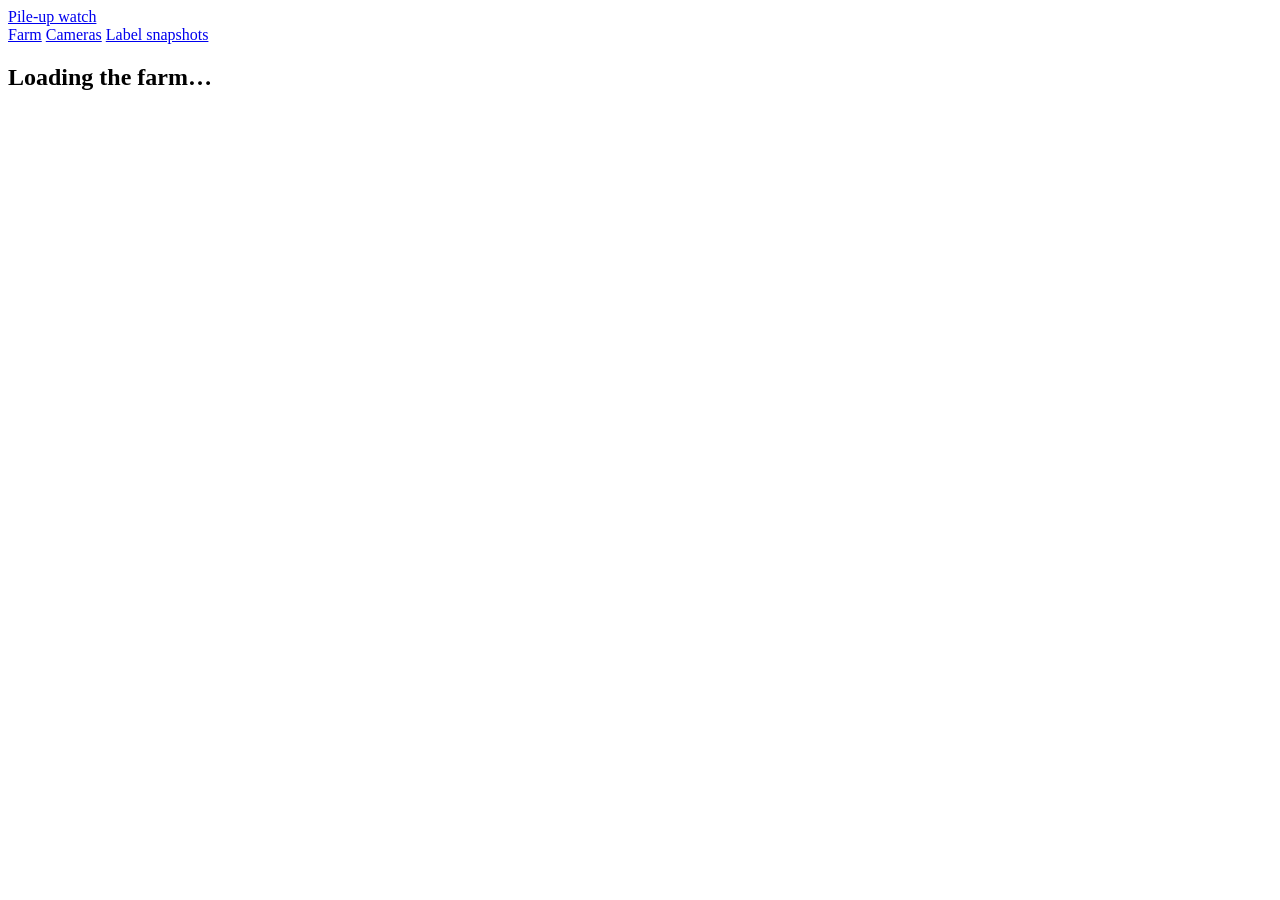
==== birdcount/deploy/webui/static/index.html @ 43902c3e "deploy.webui: the farm backend, over the runtime's own files A separate process (python -m birdcount" ====
<!doctype html>
<html lang="en">
<head>
  <meta charset="utf-8">
  <meta name="viewport" content="width=device-width, initial-scale=1">
  <title>Pile-up watch</title>
  <link rel="icon" href="data:image/svg+xml,%3Csvg xmlns='http://www.w3.org/2000/svg' viewBox='0 0 16 16'%3E%3Crect width='16' height='16' rx='3' fill='%233B7A68'/%3E%3Crect x='3' y='9' width='2' height='4' fill='white'/%3E%3Crect x='7' y='6' width='2' height='7' fill='white'/%3E%3Crect x='11' y='3' width='2' height='10' fill='%23F6D5C4'/%3E%3C/svg%3E">
  <link rel="stylesheet" href="/static/app.css">
</head>
<body>
  <header>
    <a class="brand" href="#/">Pile-up watch</a>
    <nav id="nav">
      <a href="#/" data-page="farm">Farm</a>
      <a href="#/cameras" data-page="cameras">Cameras</a>
      <a href="#/label" data-page="label">Label snapshots<span class="todo" id="todo"></span></a>
    </nav>
    <div class="runtime" id="runtime" aria-live="polite"></div>
  </header>
  <main id="view"><div class="empty"><h2>Loading the farm…</h2></div></main>
  <dialog class="lightbox" id="lightbox"><img alt=""><p></p></dialog>
  <script type="module" src="/static/js/app.js"></script>
</body>
</html>
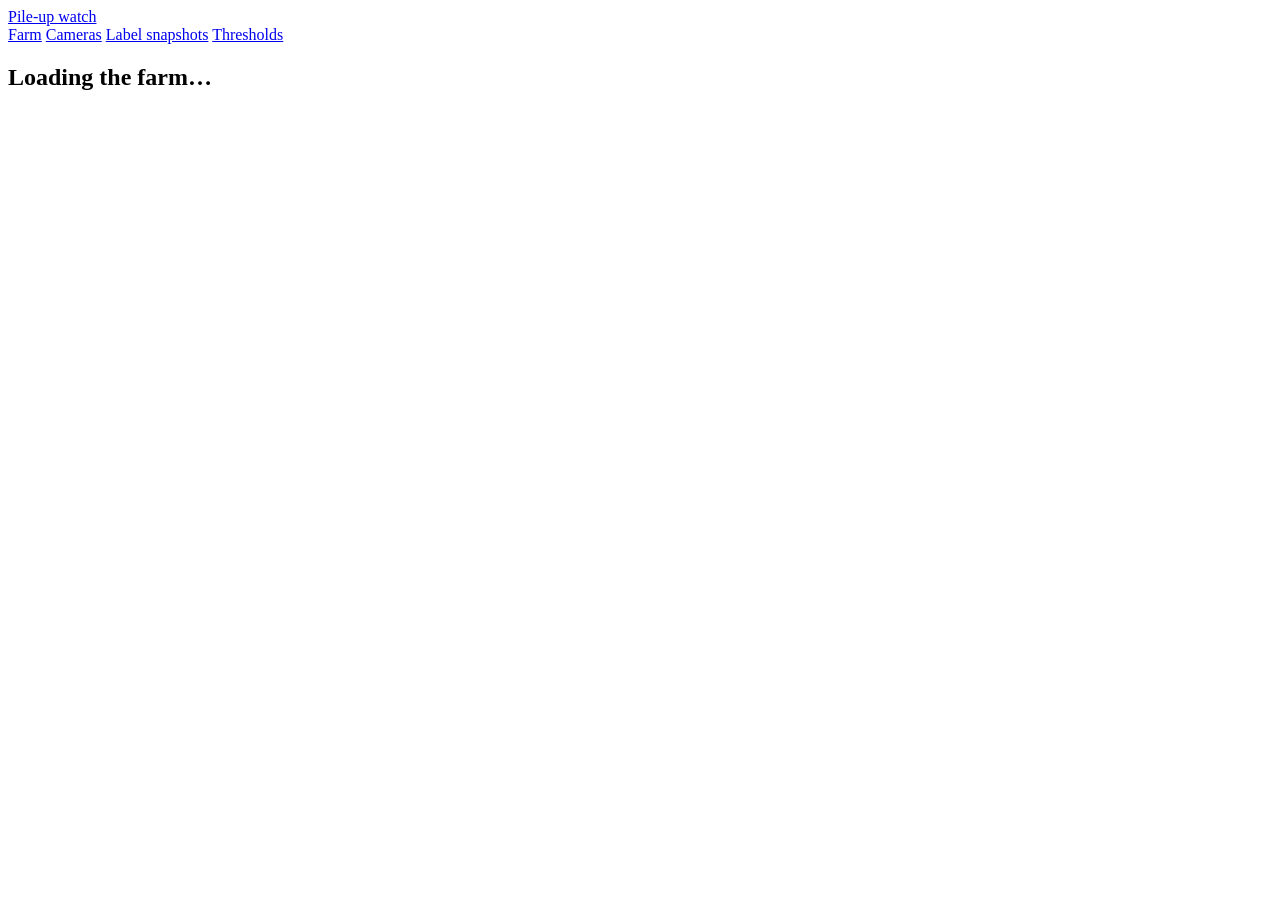
==== commit 2182299e: "deploy.calibrate: suggest each camera's threshold from how crowded its pictures look A vision model " ====
--- a/birdcount/deploy/webui/static/index.html
+++ b/birdcount/deploy/webui/static/index.html
@@ -14,6 +14,7 @@
       <a href="#/" data-page="farm">Farm</a>
       <a href="#/cameras" data-page="cameras">Cameras</a>
       <a href="#/label" data-page="label">Label snapshots<span class="todo" id="todo"></span></a>
+      <a href="#/thresholds" data-page="thresholds">Thresholds</a>
     </nav>
     <div class="runtime" id="runtime" aria-live="polite"></div>
   </header>
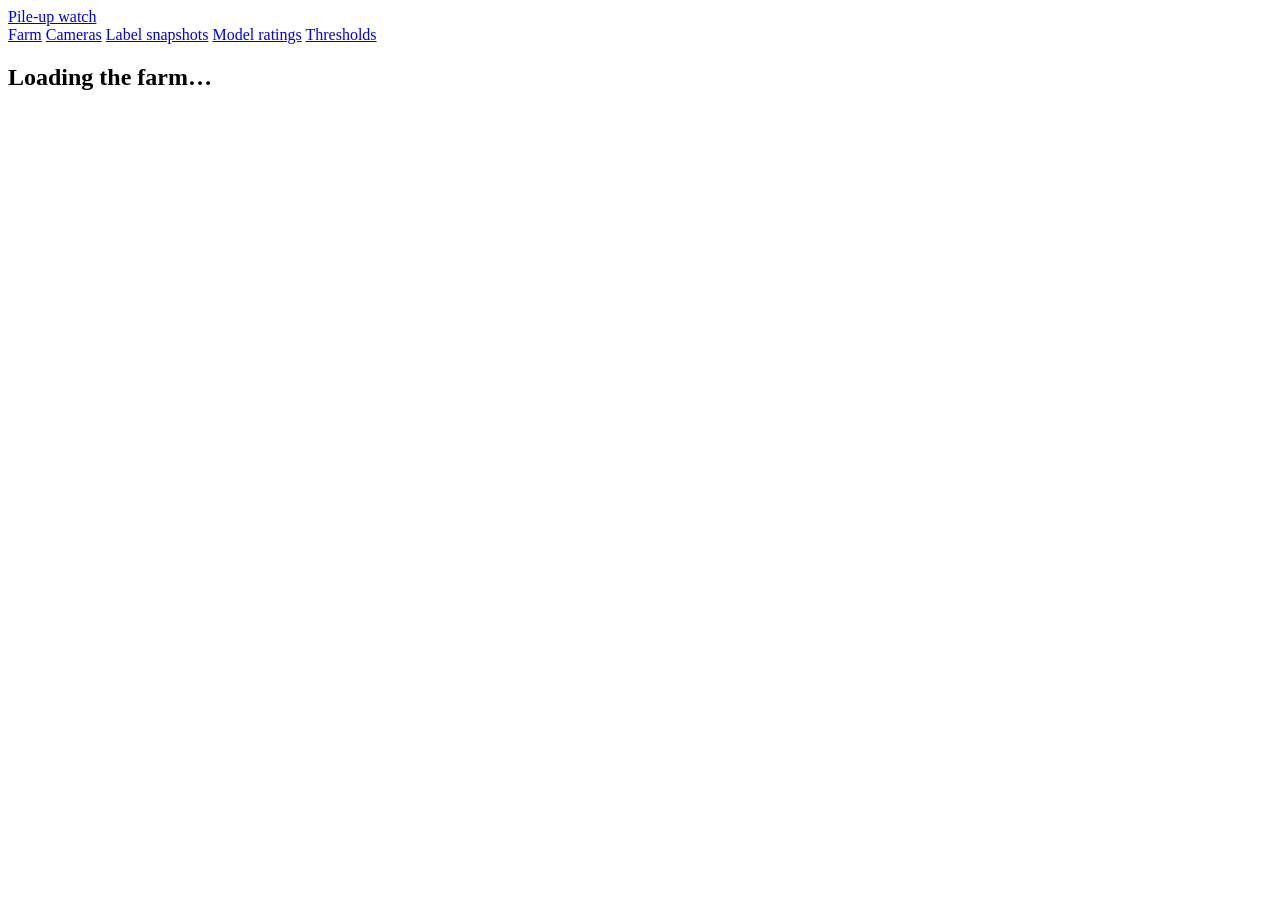
==== commit bbfe3292: "deploy.webui: a Model ratings page The vision model's crowding levels were only visible one picture " ====
--- a/birdcount/deploy/webui/static/index.html
+++ b/birdcount/deploy/webui/static/index.html
@@ -14,6 +14,7 @@
       <a href="#/" data-page="farm">Farm</a>
       <a href="#/cameras" data-page="cameras">Cameras</a>
       <a href="#/label" data-page="label">Label snapshots<span class="todo" id="todo"></span></a>
+      <a href="#/ratings" data-page="ratings">Model ratings</a>
       <a href="#/thresholds" data-page="thresholds">Thresholds</a>
     </nav>
     <div class="runtime" id="runtime" aria-live="polite"></div>
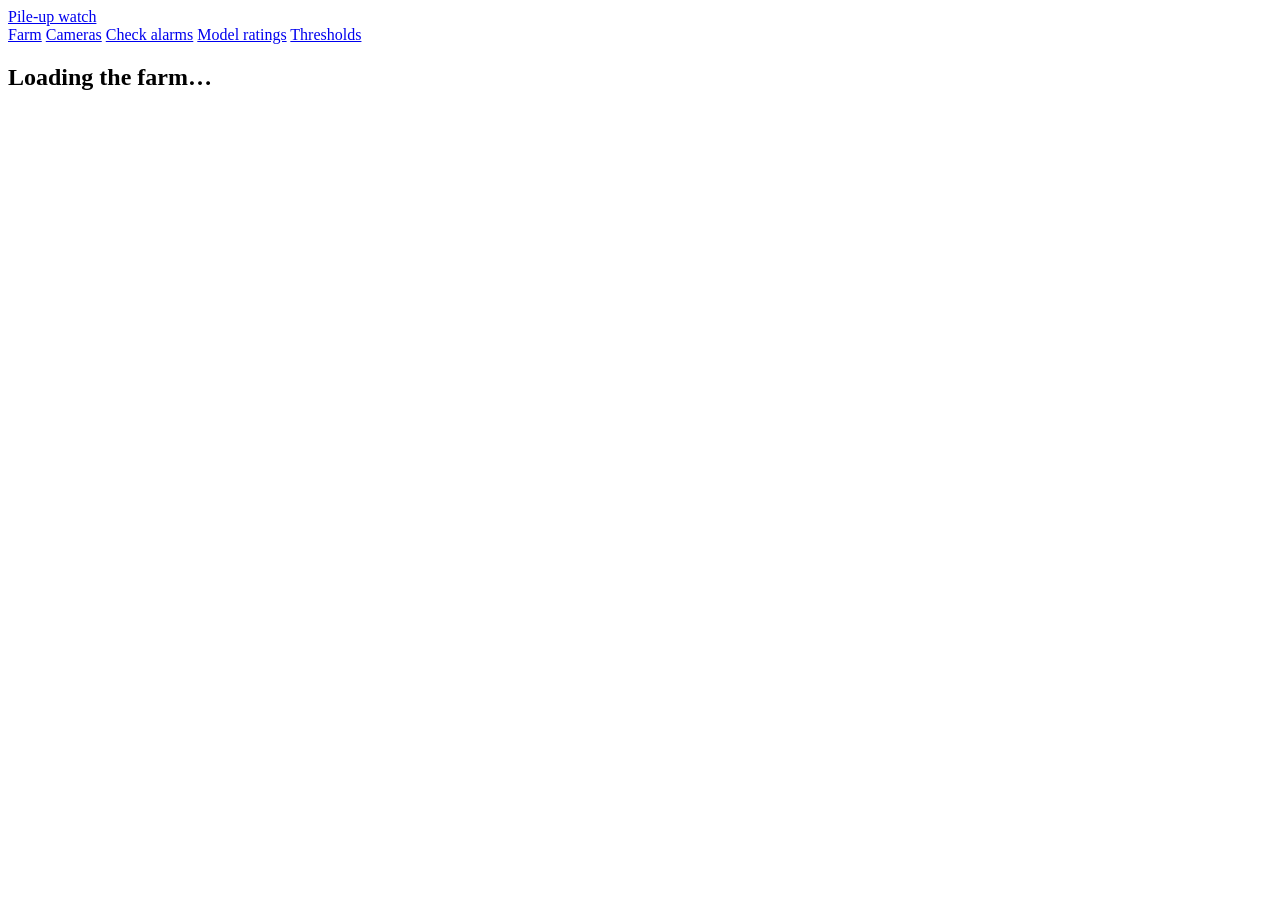
==== commit d140eb5b: "Labelling becomes checking alarms: was it a real pile-up? Thresholds are now suggested from the mode" ====
--- a/birdcount/deploy/webui/static/index.html
+++ b/birdcount/deploy/webui/static/index.html
@@ -13,7 +13,7 @@
     <nav id="nav">
       <a href="#/" data-page="farm">Farm</a>
       <a href="#/cameras" data-page="cameras">Cameras</a>
-      <a href="#/label" data-page="label">Label snapshots<span class="todo" id="todo"></span></a>
+      <a href="#/check" data-page="check">Check alarms<span class="todo" id="todo"></span></a>
       <a href="#/ratings" data-page="ratings">Model ratings</a>
       <a href="#/thresholds" data-page="thresholds">Thresholds</a>
     </nav>
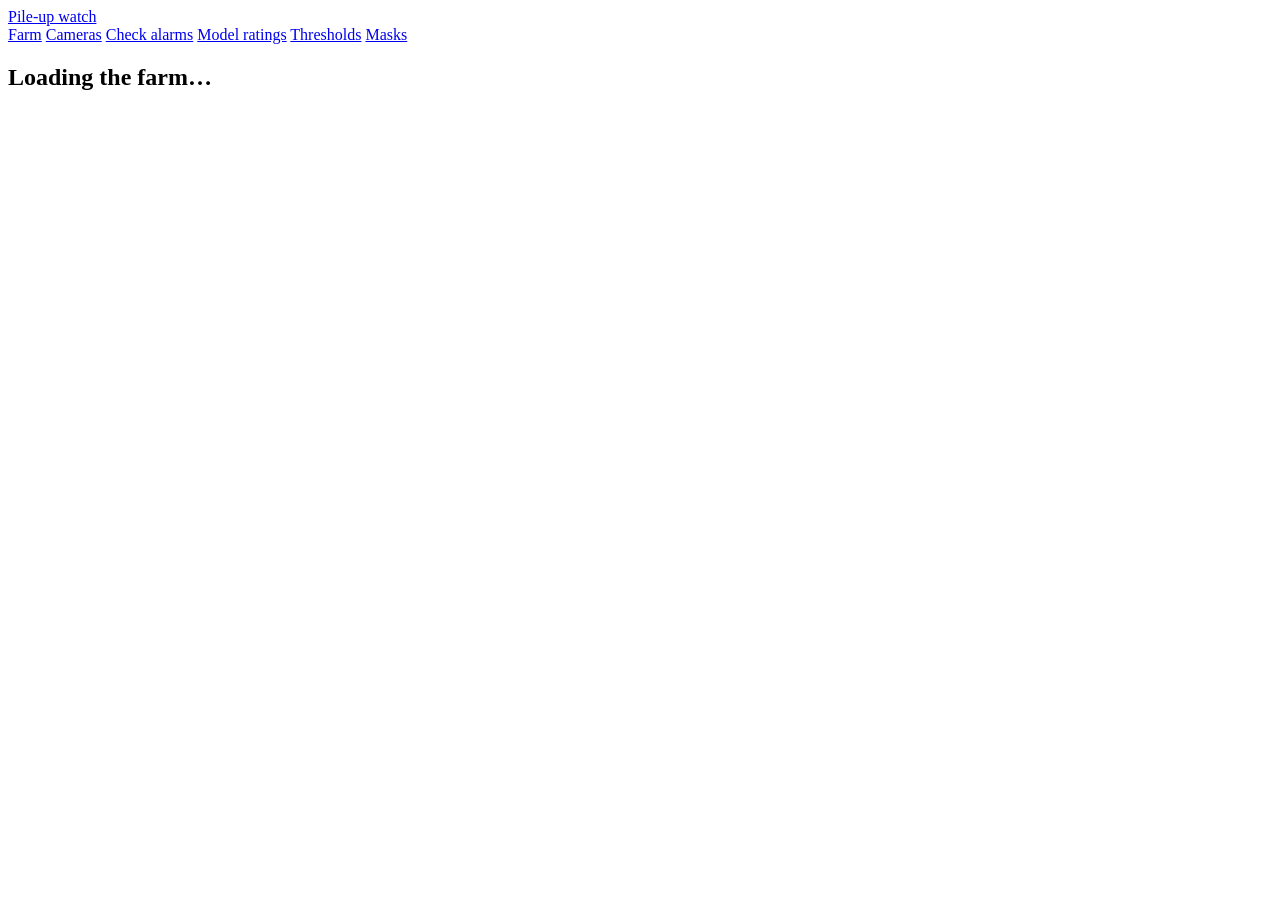
==== commit 9a7c65fa: "Farm backend: a Masks page to edit each camera's region mask A mask could only be redrawn in the Tk " ====
--- a/birdcount/deploy/webui/static/index.html
+++ b/birdcount/deploy/webui/static/index.html
@@ -16,6 +16,7 @@
       <a href="#/check" data-page="check">Check alarms<span class="todo" id="todo"></span></a>
       <a href="#/ratings" data-page="ratings">Model ratings</a>
       <a href="#/thresholds" data-page="thresholds">Thresholds</a>
+      <a href="#/masks" data-page="masks">Masks</a>
     </nav>
     <div class="runtime" id="runtime" aria-live="polite"></div>
   </header>
